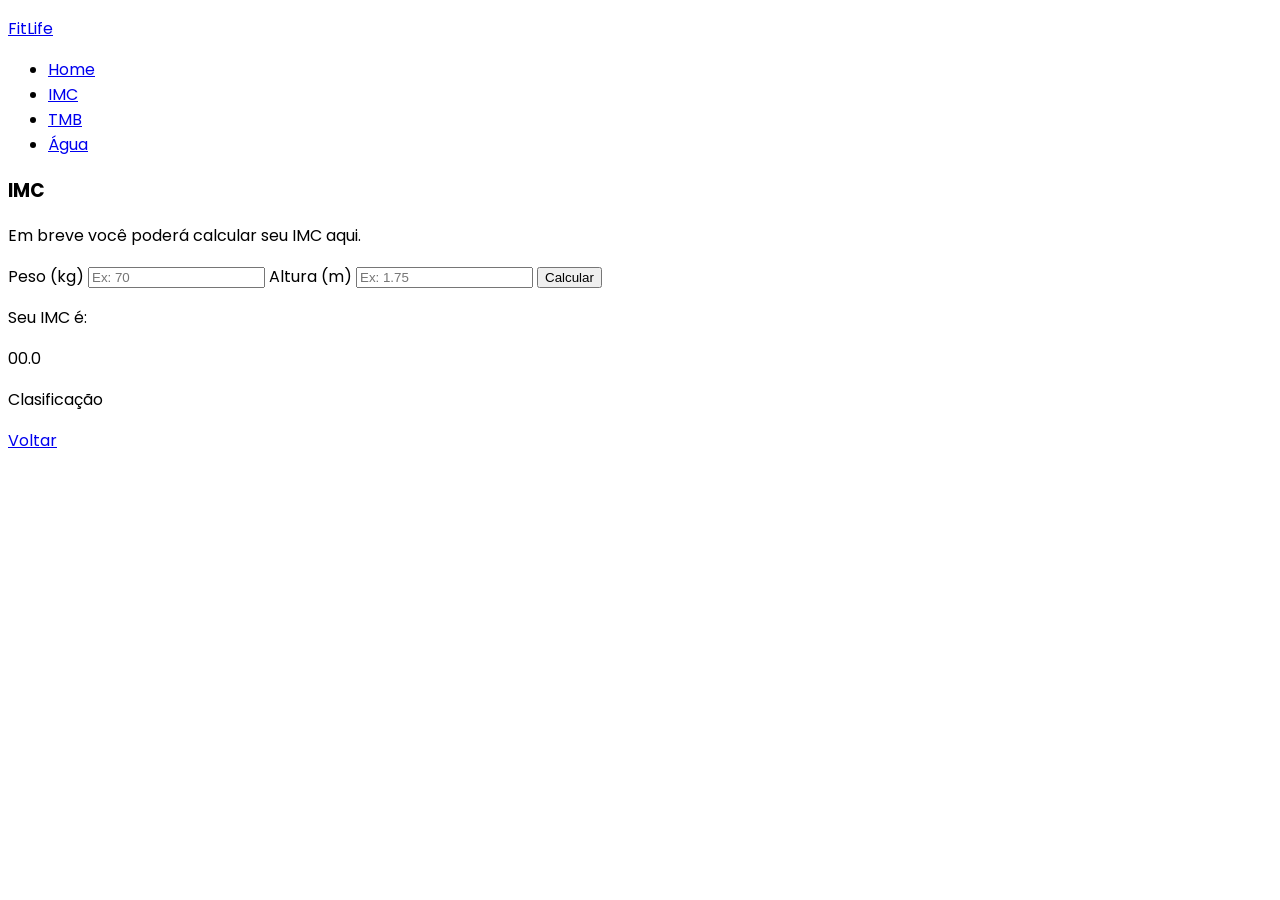
==== pages/imc.html @ e47e884a "estrutura IMC criada" ====
<!DOCTYPE html>
<html lang="pt-BR">

<head>
    <meta charset="UTF-8">
    <title>IMC</title>

    <link href="https://fonts.googleapis.com/css2?family=Poppins" rel="stylesheet">
</head>

<body style="font-family: Poppins;">

    <nav>
        <a href="../index.html">
            <p>FitLife</p>
        </a>

        <ul>
            <li><a href="../index.html">Home</a></li>
            <li><a href="imc.html">IMC</a></li>
            <li><a href="tmb.html">TMB</a></li>
            <li><a href="water.html">Água</a></li>
        </ul>
    </nav>

    <main>
        <section>
                <h3>IMC</h3>

                <p>Em breve você poderá calcular seu IMC aqui.</p>

				<form action="">


					<label for="weight">Peso (kg)</label>
					<input type="number" placeholder="Ex: 70" id="weight">

					<label for="height">Altura (m)</label>
					<input type="number" placeholder="Ex: 1.75" id="height">

					<button>Calcular</button>
				</form>

				<div>

					<p>Seu IMC é:</p>
					<p>00.0</p>
					<p>Clasificação</p>

				</div>
				

                <a href="../index.html">Voltar</a>
        </section>
    </main>

</body>

</html>





				<!-- <form action="">
					

					<label for="user-input">Digite seu nome</label>
					<input type="text" placeholder="Coloque seu nome" id="user-input">

					<label for="course-input">Escolha seu curso:</label>
					<select name="course-input" id="course-input">

						<option value=""></option>
						<option value="ads">Analise e desenvolvimento de sistemas</option>
						<option value="es">Engenharia de Software</option>
						<option value="adm">Administração</option>
						<option value="ci">Ciências da Computação</option>
						
					</select>


					<button type="submit">Enviar</button>
				</form> -->
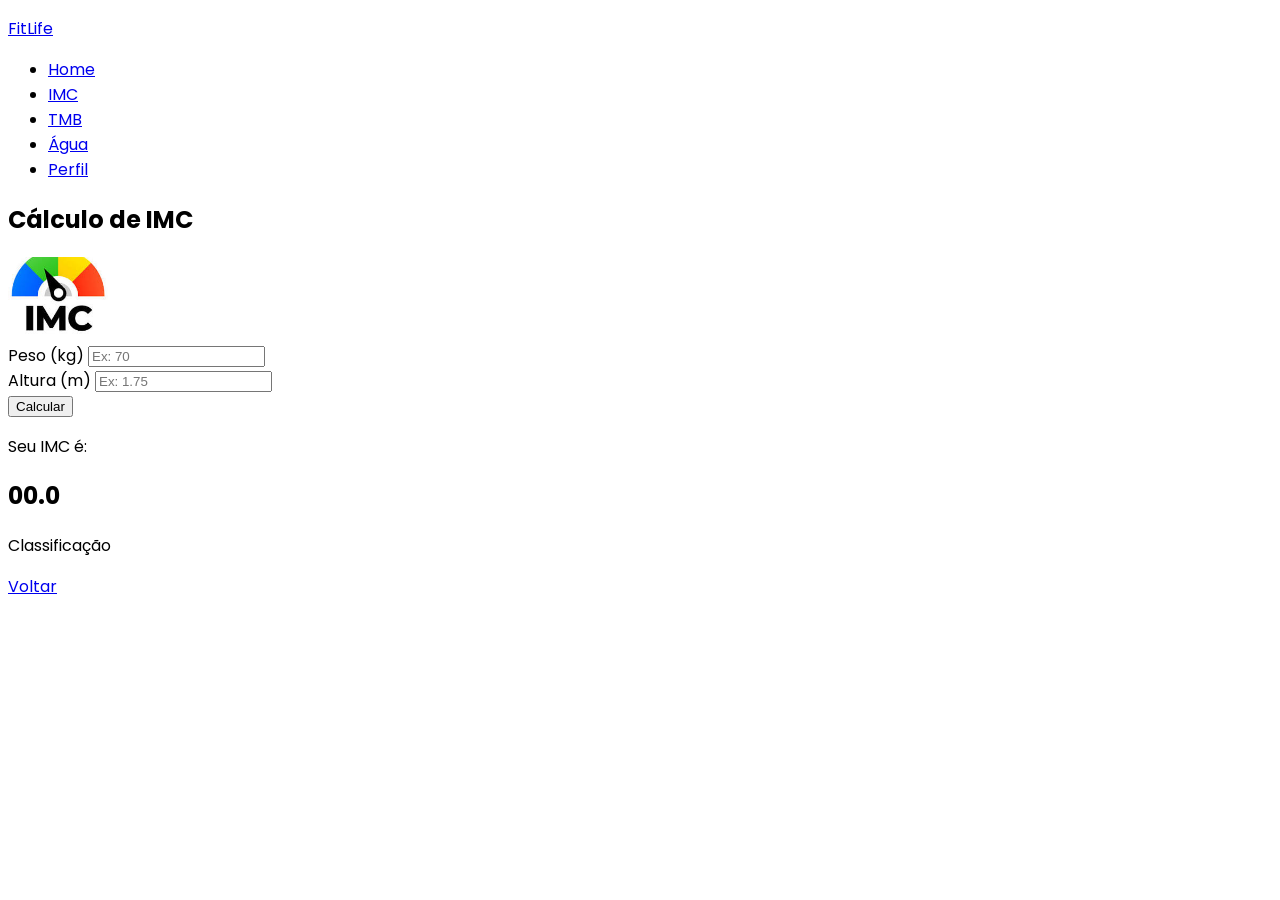
==== commit 6f0d16c1: "pagina fitlife atualizada" ====
--- a/pages/imc.html
+++ b/pages/imc.html
@@ -3,6 +3,7 @@
 
 <head>
     <meta charset="UTF-8">
+	<meta name="viewport" content="width=device-width, initial-scale=1.0">
     <title>IMC</title>
 
     <link href="https://fonts.googleapis.com/css2?family=Poppins" rel="stylesheet">
@@ -20,32 +21,52 @@
             <li><a href="imc.html">IMC</a></li>
             <li><a href="tmb.html">TMB</a></li>
             <li><a href="water.html">Água</a></li>
+			<li><a href="profile.html">Perfil</a></li>
         </ul>
     </nav>
 
     <main>
         <section>
-                <h3>IMC</h3>
 
-                <p>Em breve você poderá calcular seu IMC aqui.</p>
+			<header>
+                <h1>Cálculo de IMC</h1>
+				<img src="../assets/images/imc.png" alt="Ícone de IMC" width="100">
+			</header>	
+			
+				<form action="#" method="GET">
 
-				<form action="">
+					<div>
+						<label for="weight">Peso (kg)</label>
+						<input
+						id="weight"
+						name="weight" 
+						type="number" 
+						placeholder="Ex: 70" 
+						step="0.1"
+						required
+						>
+					</div>
 
+					<div>
+						<label for="height">Altura (m)</label>
+						<input 
+						id="height"
+						name="height"
+						type="number" 
+						placeholder="Ex: 1.75"  
+						step="0.01"
+						required
+						>
+					</div>
 
-					<label for="weight">Peso (kg)</label>
-					<input type="number" placeholder="Ex: 70" id="weight">
-
-					<label for="height">Altura (m)</label>
-					<input type="number" placeholder="Ex: 1.75" id="height">
-
-					<button>Calcular</button>
+					<button type="submit">Calcular</button>
 				</form>
 
 				<div>
 
 					<p>Seu IMC é:</p>
-					<p>00.0</p>
-					<p>Clasificação</p>
+					<h2>00.0</h2>
+					<p>Classificação</p>
 
 				</div>
 				
@@ -56,29 +77,4 @@
 
 </body>
 
-</html>
-
-
-
-
-
-				<!-- <form action="">
-					
-
-					<label for="user-input">Digite seu nome</label>
-					<input type="text" placeholder="Coloque seu nome" id="user-input">
-
-					<label for="course-input">Escolha seu curso:</label>
-					<select name="course-input" id="course-input">
-
-						<option value=""></option>
-						<option value="ads">Analise e desenvolvimento de sistemas</option>
-						<option value="es">Engenharia de Software</option>
-						<option value="adm">Administração</option>
-						<option value="ci">Ciências da Computação</option>
-						
-					</select>
-
-
-					<button type="submit">Enviar</button>
-				</form> -->+</html>
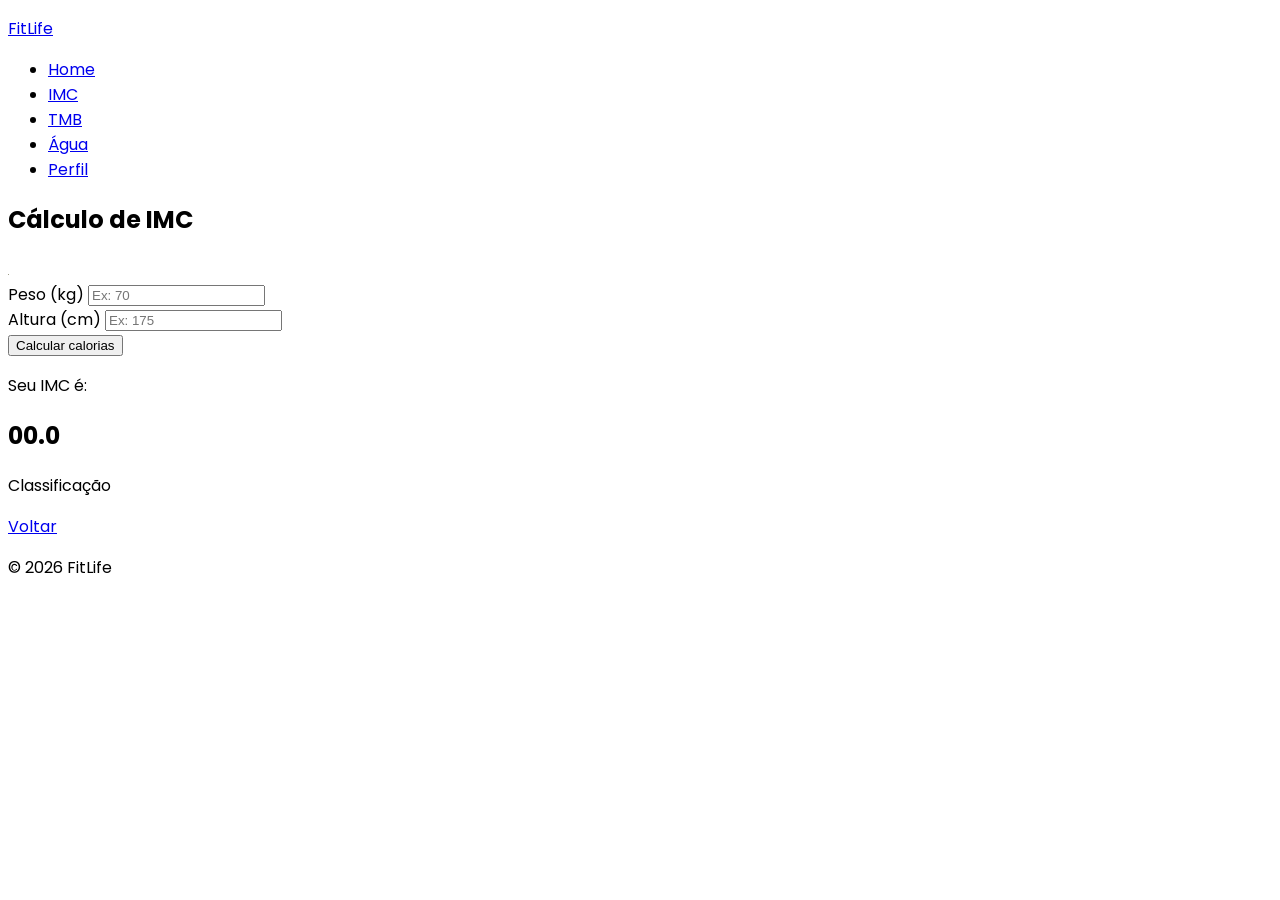
==== commit 88a74394: "conteudo das paginas adicionado" ====
--- a/pages/imc.html
+++ b/pages/imc.html
@@ -1,80 +1,78 @@
-<!DOCTYPE html>
+<!doctype html>
 <html lang="pt-BR">
-
-<head>
-    <meta charset="UTF-8">
-	<meta name="viewport" content="width=device-width, initial-scale=1.0">
+  <head>
+    <meta charset="UTF-8" />
+    <meta name="viewport" content="width=device-width, initial-scale=1.0" />
     <title>IMC</title>
 
-    <link href="https://fonts.googleapis.com/css2?family=Poppins" rel="stylesheet">
-</head>
+    <link
+      href="https://fonts.googleapis.com/css2?family=Poppins"
+      rel="stylesheet"
+    />
+  </head>
 
-<body style="font-family: Poppins;">
+  <body style="font-family: Poppins">
+    <nav>
+      <a href="../index.html">
+        <p>FitLife</p>
+      </a>
 
-    <nav>
-        <a href="../index.html">
-            <p>FitLife</p>
-        </a>
-
-        <ul>
-            <li><a href="../index.html">Home</a></li>
-            <li><a href="imc.html">IMC</a></li>
-            <li><a href="tmb.html">TMB</a></li>
-            <li><a href="water.html">Água</a></li>
-			<li><a href="profile.html">Perfil</a></li>
-        </ul>
+      <ul>
+        <li><a href="../index.html">Home</a></li>
+        <li><a href="imc.html">IMC</a></li>
+        <li><a href="tmb.html">TMB</a></li>
+        <li><a href="water.html">Água</a></li>
+        <li><a href="profile.html">Perfil</a></li>
+      </ul>
     </nav>
 
     <main>
-        <section>
+      <section>
+        <header>
+          <h1>Cálculo de IMC</h1>
+          <img src="../assets/images/imc.png" alt="Ícone de IMC" width="1" />
+        </header>
 
-			<header>
-                <h1>Cálculo de IMC</h1>
-				<img src="../assets/images/imc.png" alt="Ícone de IMC" width="100">
-			</header>	
-			
-				<form action="#" method="GET">
+        <form action="#" method="GET">
+          <div>
+            <label for="weight">Peso (kg)</label>
+            <input
+              id="weight"
+              name="weight"
+              type="number"
+              placeholder="Ex: 70"
+              step="0.1"
+              required
+            />
+          </div>
 
-					<div>
-						<label for="weight">Peso (kg)</label>
-						<input
-						id="weight"
-						name="weight" 
-						type="number" 
-						placeholder="Ex: 70" 
-						step="0.1"
-						required
-						>
-					</div>
+          <div>
+            <label for="height">Altura (cm)</label>
+            <input
+              id="height"
+              name="height"
+              type="number"
+              placeholder="Ex: 175"
+              step="0.01"
+              required
+            />
+          </div>
 
-					<div>
-						<label for="height">Altura (m)</label>
-						<input 
-						id="height"
-						name="height"
-						type="number" 
-						placeholder="Ex: 1.75"  
-						step="0.01"
-						required
-						>
-					</div>
+          <button type="submit">Calcular calorias</button>
+        </form>
 
-					<button type="submit">Calcular</button>
-				</form>
+        <div>
+          <p>Seu IMC é:</p>
+          <h2>00.0</h2>
+          <p>Classificação</p>
+        </div>
 
-				<div>
-
-					<p>Seu IMC é:</p>
-					<h2>00.0</h2>
-					<p>Classificação</p>
-
-				</div>
-				
-
-                <a href="../index.html">Voltar</a>
-        </section>
+        <a href="../index.html">Voltar</a>
+      </section>
     </main>
 
-</body>
-
-</html>+    <footer>
+      <p>© 2026 FitLife</p>
+    </footer>
+  </body>
+</html>
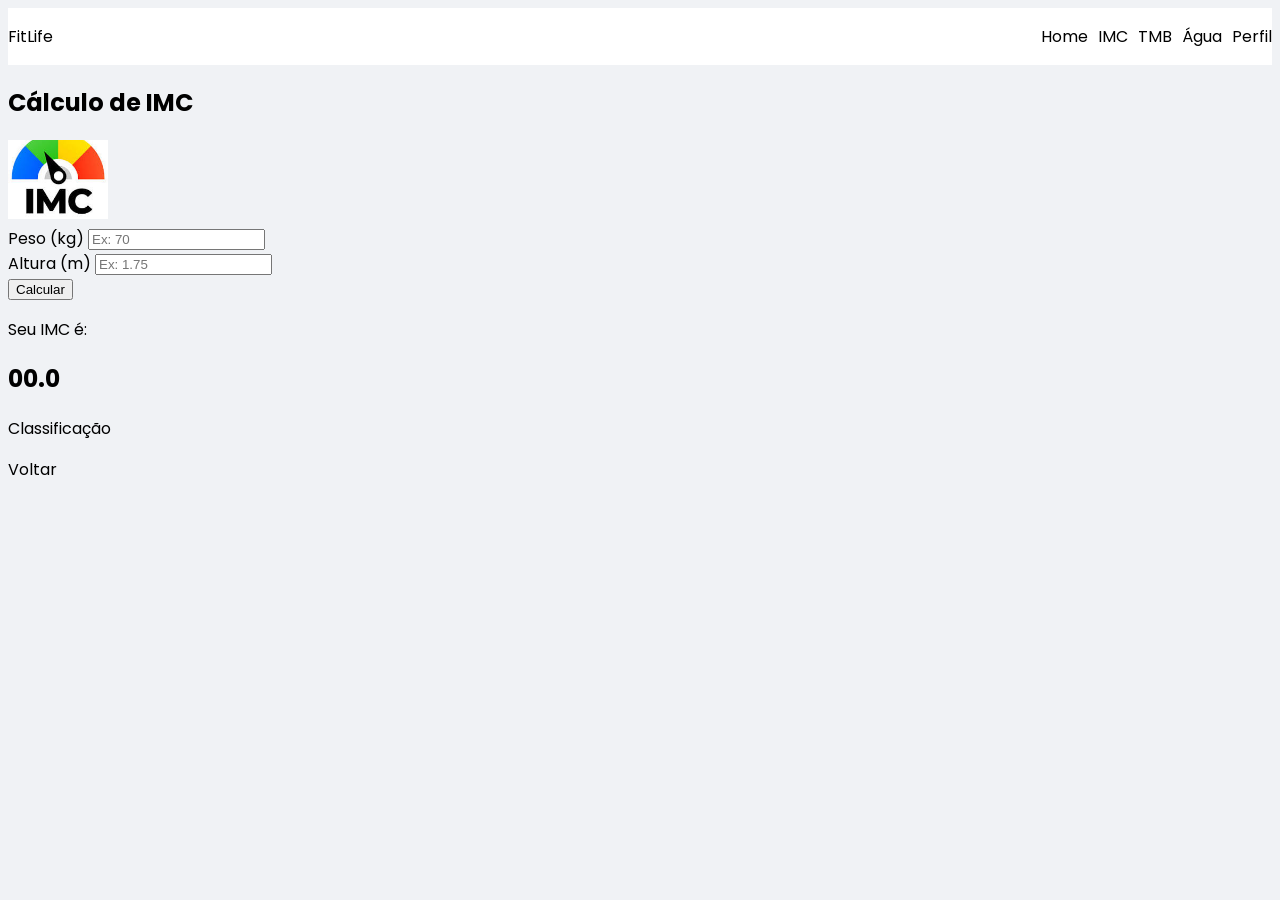
==== commit ada518ff: "adicionado CSS" ====
--- a/pages/imc.html
+++ b/pages/imc.html
@@ -1,78 +1,75 @@
-<!doctype html>
-<html lang="pt-BR">
-  <head>
-    <meta charset="UTF-8" />
-    <meta name="viewport" content="width=device-width, initial-scale=1.0" />
-    <title>IMC</title>
-
-    <link
-      href="https://fonts.googleapis.com/css2?family=Poppins"
-      rel="stylesheet"
-    />
-  </head>
-
-  <body style="font-family: Poppins">
-    <nav>
-      <a href="../index.html">
-        <p>FitLife</p>
-      </a>
-
-      <ul>
-        <li><a href="../index.html">Home</a></li>
-        <li><a href="imc.html">IMC</a></li>
-        <li><a href="tmb.html">TMB</a></li>
-        <li><a href="water.html">Água</a></li>
-        <li><a href="profile.html">Perfil</a></li>
-      </ul>
-    </nav>
-
-    <main>
-      <section>
-        <header>
-          <h1>Cálculo de IMC</h1>
-          <img src="../assets/images/imc.png" alt="Ícone de IMC" width="1" />
-        </header>
-
-        <form action="#" method="GET">
-          <div>
-            <label for="weight">Peso (kg)</label>
-            <input
-              id="weight"
-              name="weight"
-              type="number"
-              placeholder="Ex: 70"
-              step="0.1"
-              required
-            />
-          </div>
-
-          <div>
-            <label for="height">Altura (cm)</label>
-            <input
-              id="height"
-              name="height"
-              type="number"
-              placeholder="Ex: 175"
-              step="0.01"
-              required
-            />
-          </div>
-
-          <button type="submit">Calcular calorias</button>
-        </form>
-
-        <div>
-          <p>Seu IMC é:</p>
-          <h2>00.0</h2>
-          <p>Classificação</p>
-        </div>
-
-        <a href="../index.html">Voltar</a>
-      </section>
-    </main>
-
-    <footer>
-      <p>© 2026 FitLife</p>
-    </footer>
-  </body>
-</html>
+<!doctype html>
+<html lang="pt-BR">
+  <head>
+    <meta charset="UTF-8" />
+    <meta name="viewport" content="width=device-width, initial-scale=1.0" />
+    <title>IMC</title>
+
+    <link
+      href="https://fonts.googleapis.com/css2?family=Poppins"
+      rel="stylesheet"
+    />
+    <link rel="stylesheet" href="../css/styles.css"/>
+  </head>
+
+  <body>
+    <nav>
+      <a href="../index.html">
+        <p>FitLife</p>
+      </a>
+
+      <ul>
+        <li><a href="../index.html">Home</a></li>
+        <li><a href="imc.html">IMC</a></li>
+        <li><a href="tmb.html">TMB</a></li>
+        <li><a href="water.html">Água</a></li>
+        <li><a href="profile.html">Perfil</a></li>
+      </ul>
+    </nav>
+
+    <main>
+      <section>
+        <header>
+          <h1>Cálculo de IMC</h1>
+          <img src="../assets/images/imc.png" alt="Ícone de IMC" width="100" />
+        </header>
+
+        <form action="#" method="GET">
+          <div>
+            <label for="weight">Peso (kg)</label>
+            <input
+              id="weight"
+              name="weight"
+              type="number"
+              placeholder="Ex: 70"
+              step="0.1"
+              required
+            />
+          </div>
+
+          <div>
+            <label for="height">Altura (m)</label>
+            <input
+              id="height"
+              name="height"
+              type="number"
+              placeholder="Ex: 1.75"
+              step="0.01"
+              required
+            />
+          </div>
+
+          <button type="submit">Calcular</button>
+        </form>
+
+        <div>
+          <p>Seu IMC é:</p>
+          <h2>00.0</h2>
+          <p>Classificação</p>
+        </div>
+
+        <a href="../index.html">Voltar</a>
+      </section>
+    </main>
+  </body>
+</html>
--- a/css/styles.css
+++ b/css/styles.css
@@ -0,0 +1,24 @@
+body {
+    background-color: #f0f2f5;
+    font-family: Poppins;
+}
+
+nav {
+    background-color: #fff;
+    display: flex;
+    width: 100%;
+    justify-content: space-between;
+    align-items: center;
+}
+
+ul {
+    display: flex;
+    list-style: none;
+    gap: 10px;
+}
+
+a {
+    color: #000;   
+    text-decoration: none;
+}
+
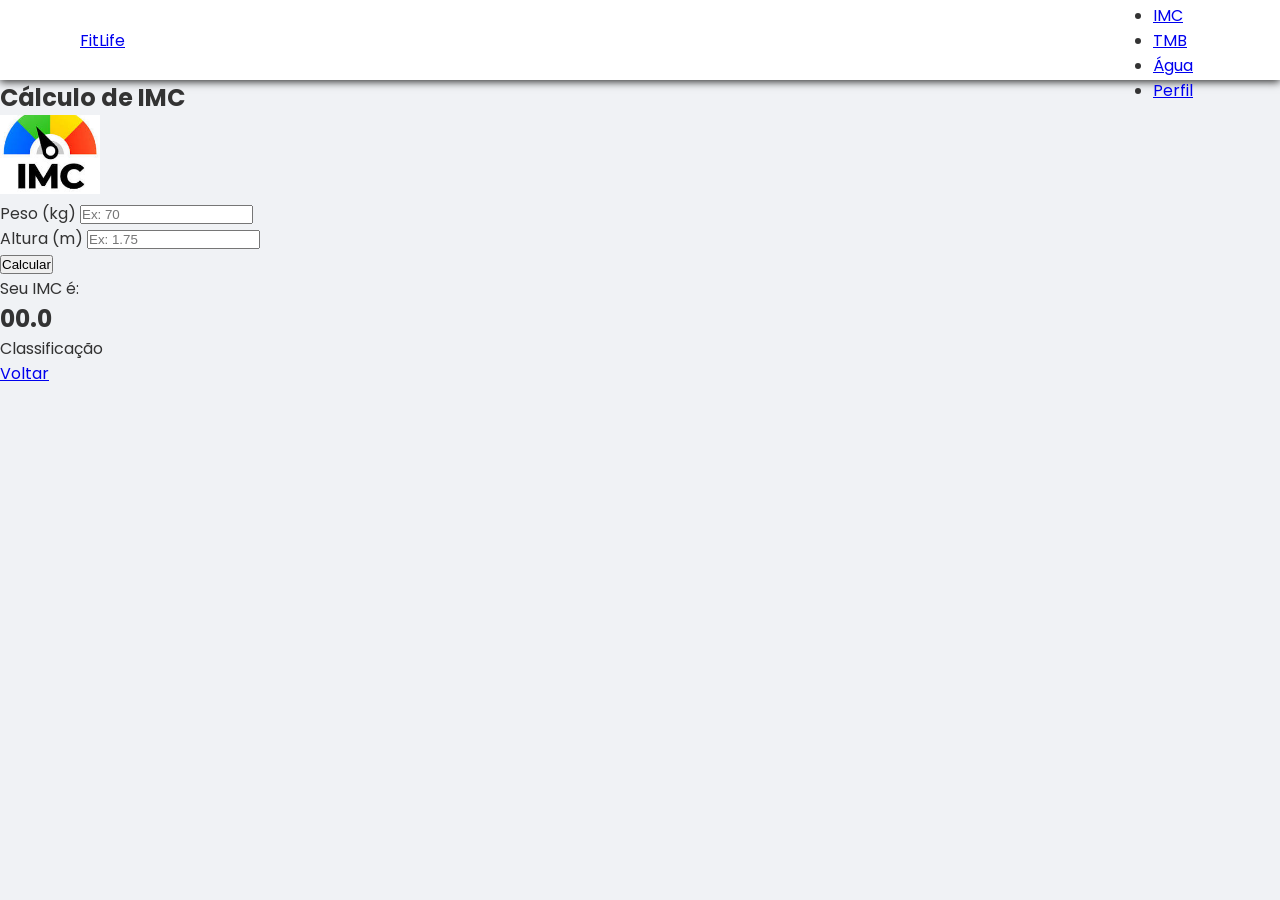
==== commit 526db0a4: "Formatação e icone adicionados no HTML" ====
--- a/pages/imc.html
+++ b/pages/imc.html
@@ -3,13 +3,19 @@
   <head>
     <meta charset="UTF-8" />
     <meta name="viewport" content="width=device-width, initial-scale=1.0" />
+    <link rel="preconnect" href="https://fonts.googleapis.com" />
+    <link rel="preconnect" href="https://fonts.gstatic.com" crossorigin />
+    <link
+      href="https://fonts.googleapis.com/css2?family=Poppins:ital,wght@0,100;0,200;0,300;0,400;0,500;0,600;0,700;0,800;0,900;1,100;1,200;1,300;1,400;1,500;1,600;1,700;1,800;1,900&display=swap"
+      rel="stylesheet"
+    />
     <title>IMC</title>
 
     <link
       href="https://fonts.googleapis.com/css2?family=Poppins"
       rel="stylesheet"
     />
-    <link rel="stylesheet" href="../css/styles.css"/>
+    <link rel="stylesheet" href="../css/styles.css" />
   </head>
 
   <body>
--- a/css/styles.css
+++ b/css/styles.css
@@ -1,24 +1,47 @@
+* {
+   margin: 0;
+   padding: 0;
+   box-sizing: border-box;
+}
+
 body {
-    background-color: #f0f2f5;
+    background-color: #F0F2F5;
     font-family: Poppins;
+    color: #333;
 }
 
 nav {
+    display: flex; /*deixar itens um ao lado do outro*/
+    justify-content: space-between; /* tag a tendo espaçamento da tag ul */
+    align-items: center; /* centraliza itens da vertical */
+
+    padding: 0 80px;
+
     background-color: #fff;
-    display: flex;
-    width: 100%;
-    justify-content: space-between;
-    align-items: center;
+    box-shadow: 0px 2px 8px;
+    height: 80px;
 }
 
-ul {
+#logo {
+    font-size: 24px;
+    color: #00b894;
+    text-decoration: none;
+    font-weight: 600;
+}
+
+.nav-links {
     display: flex;
     list-style: none;
-    gap: 10px;
+    gap: 24px;
 }
 
-a {
-    color: #000;   
+.nav-link {
     text-decoration: none;
+    color: #2d3436;
+    font-size: 16px;
 }
 
+.nav-link.active {
+    border-bottom: 3px #00b894 solid;
+    color: #00b894
+}
